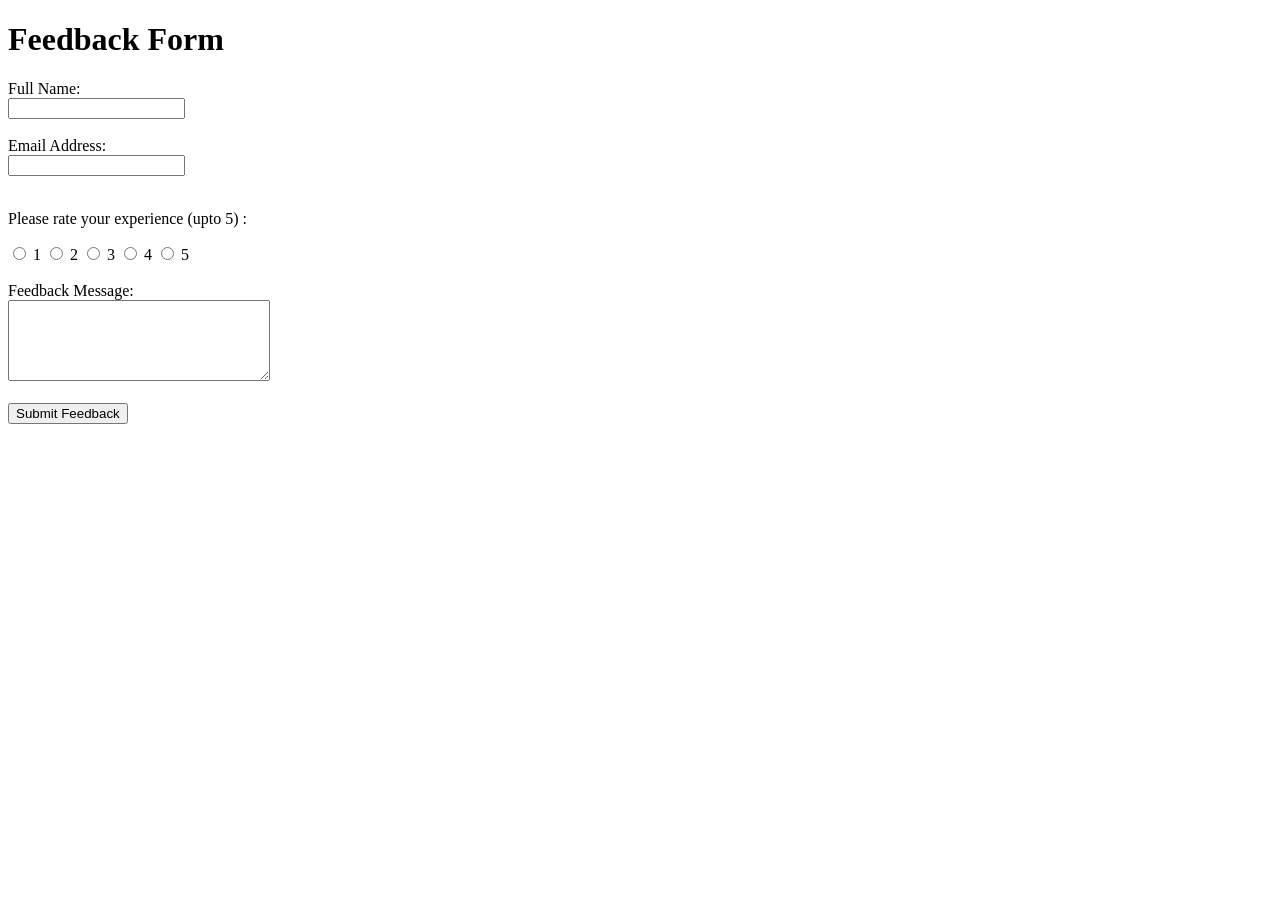
==== Day2/feedbackform.html @ 0a65563d "Update feedback form" ====
<!doctype html>
<html lang="en">
  <head>
    <meta charset="UTF-8" />
    <meta name="viewport" content="width=zx .;;, initial-scale=1.0" />
    <title>Document</title>
  </head>
  <body>
    <h1>Feedback Form</h1>
    <form action="/submit" method="post">
      <label for="name">Full Name:</label><br />
      <input type="text" id="name" required /><br /><br />
      <label for="email">Email Address:</label><br />
      <input type="email" id="email" required /><br /><br />
      <p>Please rate your experience (upto 5) :</p>
      <input type="radio" id="1" name="rating" value="1" />
      <label for="1">1</label>
      <input type="radio" id="2" name="rating" value="2" />
      <label for="2">2</label>
      <input type="radio" id="3" name="rating" value="3" />
      <label for="3">3</label>
      <input type="radio" id="4" name="rating" value="4" />
      <label for="4">4</label>
      <input type="radio" id="5" name="rating" value="5" />
      <label for="5">5</label> <br /><br />
      <label for="feedback">Feedback Message:</label><br />
      <textarea id="feedback" rows="5" cols="30" maxlength="300"></textarea
      ><br /><br />
      <input type="submit" value="Submit Feedback" />
    </form>
  </body>
</html>
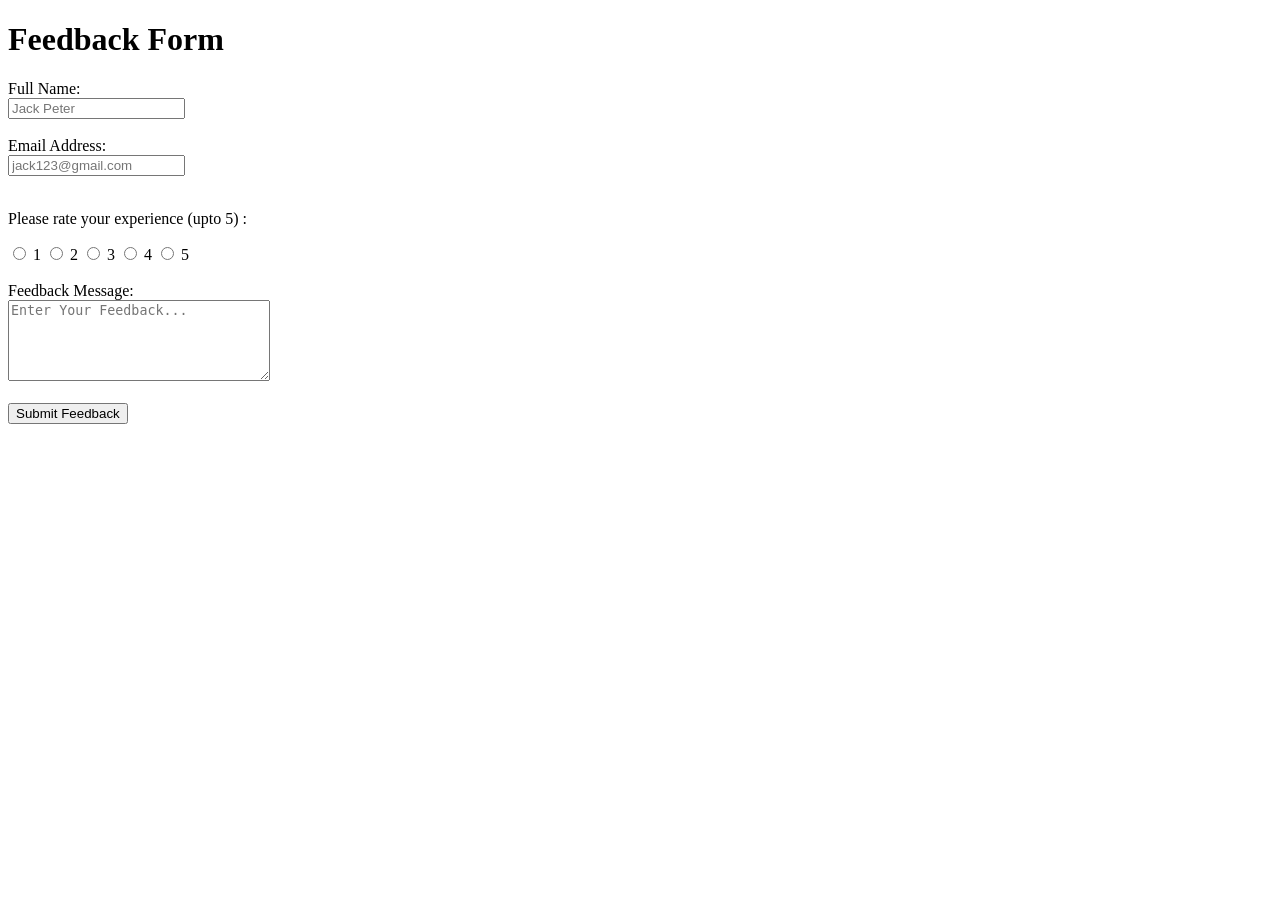
==== commit 23f9bcb9: "Merge pull request #3 from padmeshsingh-mindmash/day-2 Day 2  files updation changes" ====
--- a/Day2/feedbackform.html
+++ b/Day2/feedbackform.html
@@ -3,15 +3,25 @@
   <head>
     <meta charset="UTF-8" />
     <meta name="viewport" content="width=zx .;;, initial-scale=1.0" />
-    <title>Document</title>
+    <title>Feedback Form</title>
   </head>
   <body>
     <h1>Feedback Form</h1>
     <form action="/submit" method="post">
       <label for="name">Full Name:</label><br />
-      <input type="text" id="name" required /><br /><br />
+      <input
+        type="text"
+        id="name"
+        placeholder="Jack Peter"
+        required
+      /><br /><br />
       <label for="email">Email Address:</label><br />
-      <input type="email" id="email" required /><br /><br />
+      <input
+        type="email"
+        id="email"
+        placeholder="jack123@gmail.com"
+        required
+      /><br /><br />
       <p>Please rate your experience (upto 5) :</p>
       <input type="radio" id="1" name="rating" value="1" />
       <label for="1">1</label>
@@ -24,7 +34,13 @@
       <input type="radio" id="5" name="rating" value="5" />
       <label for="5">5</label> <br /><br />
       <label for="feedback">Feedback Message:</label><br />
-      <textarea id="feedback" rows="5" cols="30" maxlength="300"></textarea
+      <textarea
+        id="feedback"
+        placeholder="Enter Your Feedback..."
+        rows="5"
+        cols="30"
+        maxlength="300"
+      ></textarea
       ><br /><br />
       <input type="submit" value="Submit Feedback" />
     </form>
